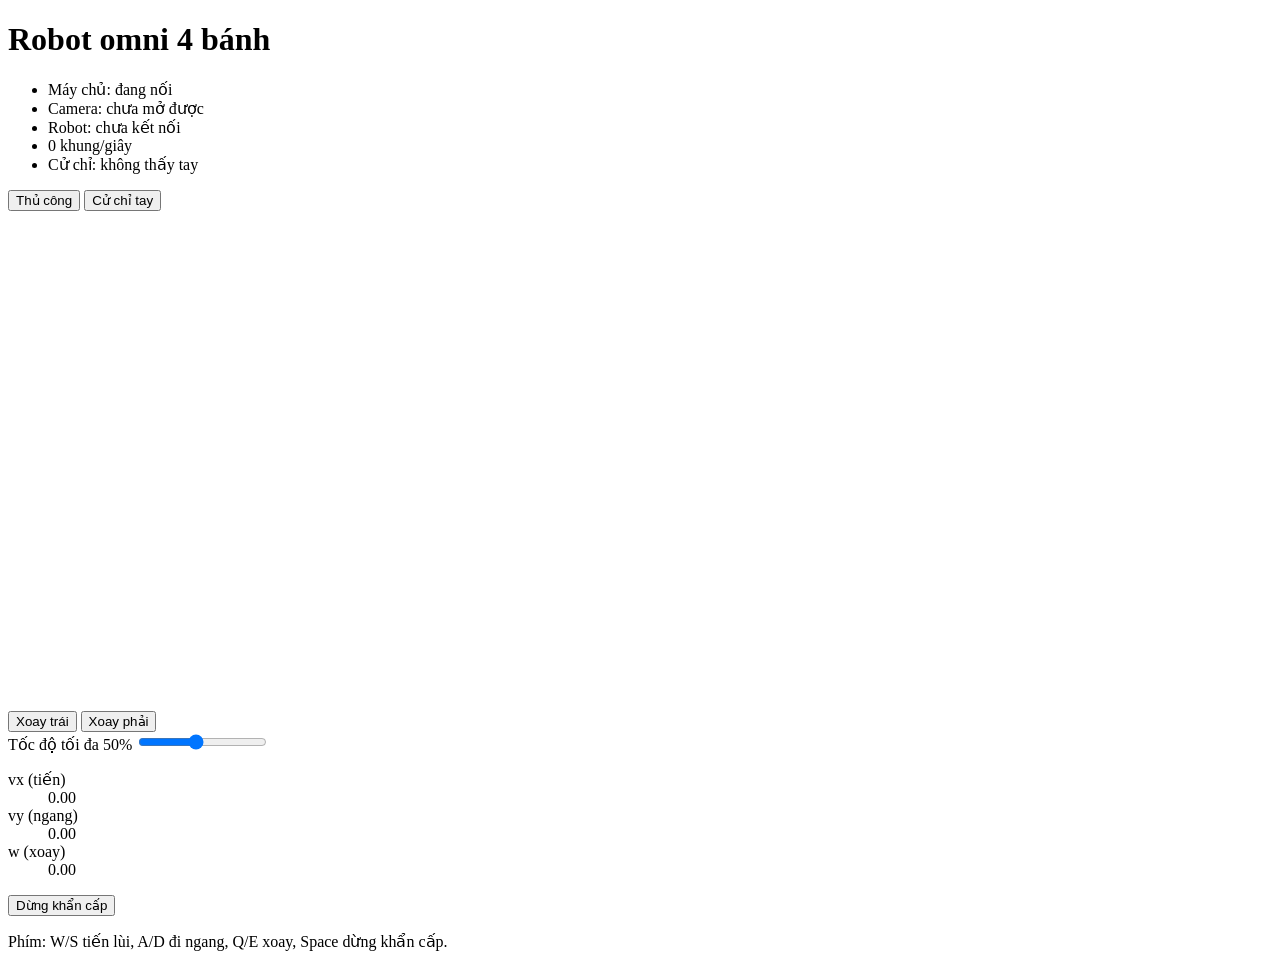
==== web/static/index.html @ d6aab1d5 "web: run gesture AI on every frame and show it on the dashboard process_frame() now detects the hand" ====
<!doctype html>
<html lang="vi">
<head>
  <meta charset="utf-8">
  <meta name="viewport" content="width=device-width, initial-scale=1">
  <title>Điều khiển robot omni</title>
  <link rel="stylesheet" href="/static/style.css">
</head>
<body>
  <header class="bar">
    <h1>Robot omni 4 bánh</h1>
    <ul class="chips" aria-label="Trạng thái kết nối">
      <li id="chip-link" data-ok="false">Máy chủ: đang nối</li>
      <li id="chip-camera" data-ok="false">Camera: chưa mở được</li>
      <li id="chip-robot" data-ok="false">Robot: chưa kết nối</li>
      <li id="chip-fps" data-ok="false">0 khung/giây</li>
      <li id="chip-gesture" data-ok="false">Cử chỉ: không thấy tay</li>
    </ul>
    <div class="seg" role="group" aria-label="Chế độ điều khiển">
      <button id="mode-manual" aria-pressed="true">Thủ công</button>
      <button id="mode-gesture" aria-pressed="false">Cử chỉ tay</button>
    </div>
  </header>

  <main class="layout">
    <section class="view">
      <canvas id="view" width="640" height="480" aria-label="Hình từ camera laptop"></canvas>
      <p id="hint" class="hint"></p>
    </section>

    <aside class="controls">
      <div id="pad" class="pad" aria-label="Cần điều khiển: kéo lên để tiến, sang ngang để đi ngang">
        <div id="knob" class="knob"></div>
      </div>

      <div class="rot">
        <button id="rot-l">Xoay trái</button>
        <button id="rot-r">Xoay phải</button>
      </div>

      <label class="speed">
        <span>Tốc độ tối đa <output id="speed-out">50%</output></span>
        <input id="speed" type="range" min="10" max="100" value="50">
      </label>

      <dl class="readout" aria-label="Lệnh hiện tại">
        <div><dt>vx (tiến)</dt><dd id="r-vx">0.00</dd></div>
        <div><dt>vy (ngang)</dt><dd id="r-vy">0.00</dd></div>
        <div><dt>w (xoay)</dt><dd id="r-w">0.00</dd></div>
      </dl>

      <button id="estop" class="estop" aria-pressed="false">Dừng khẩn cấp</button>
      <p class="keys">Phím: W/S tiến lùi, A/D đi ngang, Q/E xoay, Space dừng khẩn cấp.</p>
    </aside>
  </main>

  <script src="/static/dashboard.js"></script>
</body>
</html>
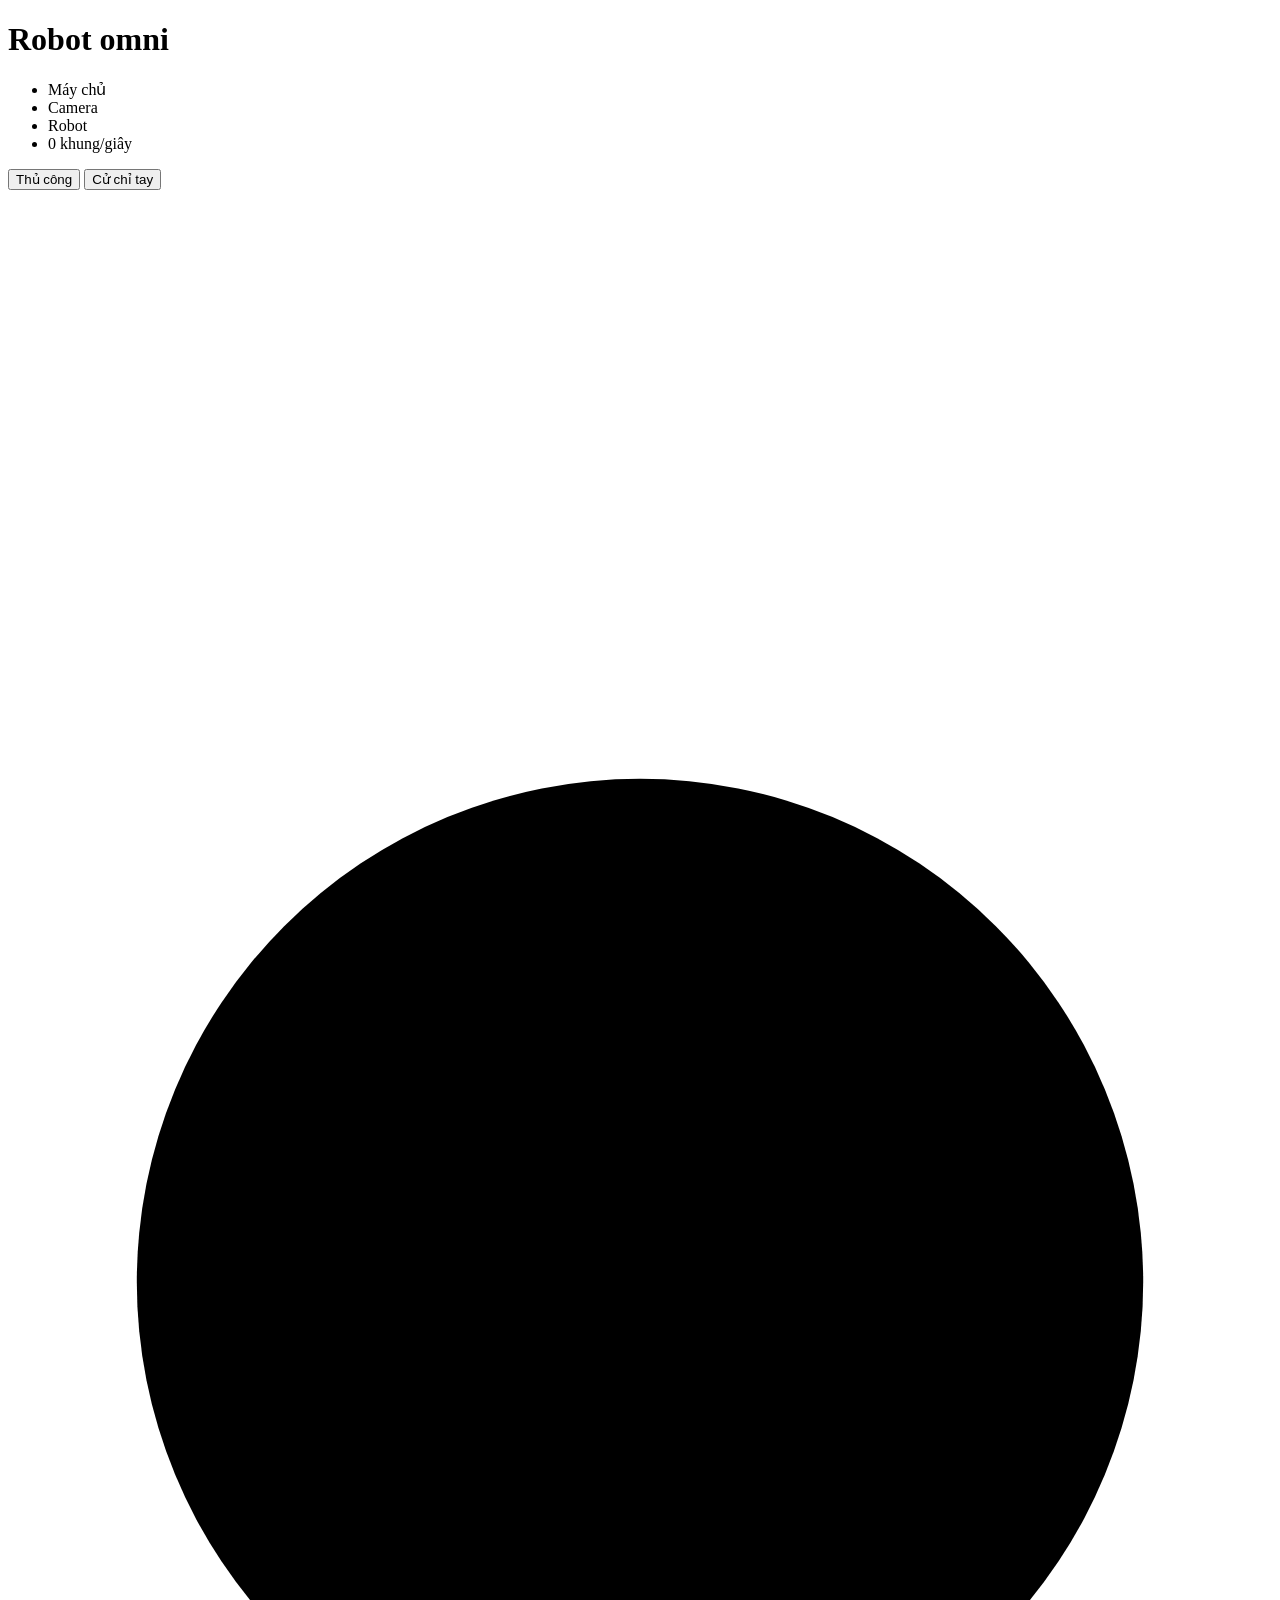
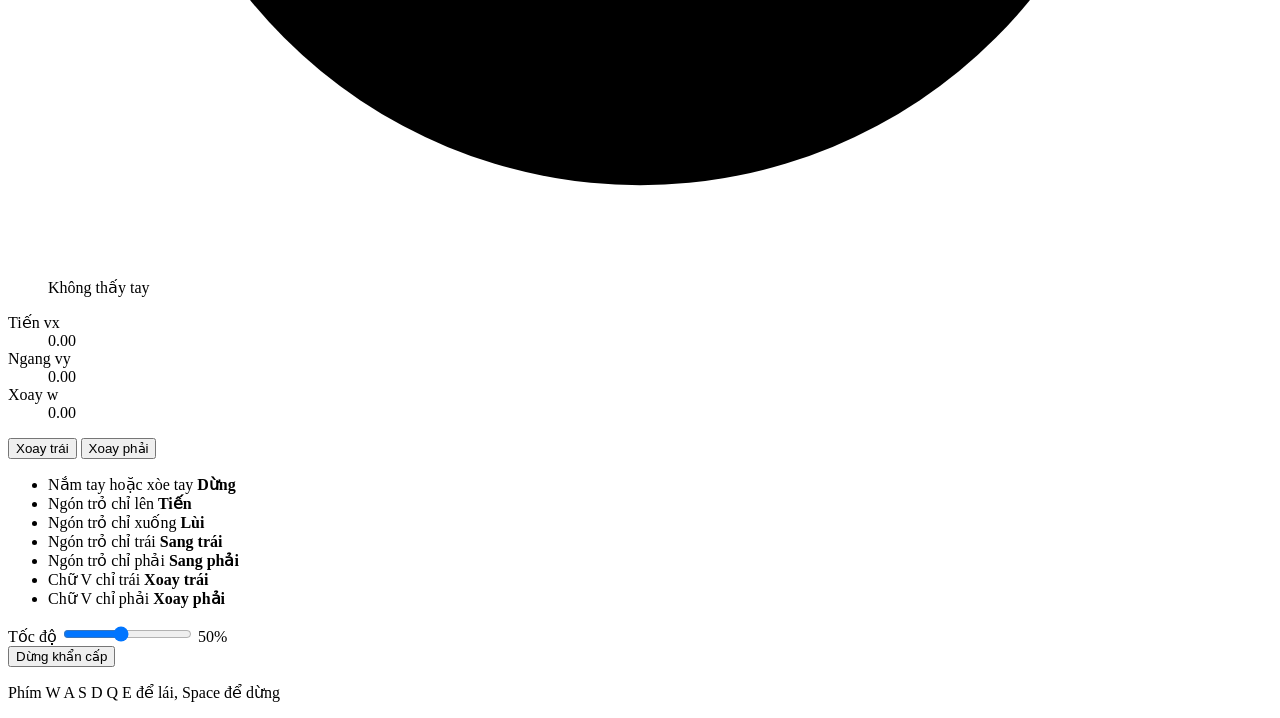
==== commit e48c1d47: "web: real-time telemetry and single-screen dashboard redesign Telemetry - Command values reached the" ====
--- a/web/static/index.html
+++ b/web/static/index.html
@@ -3,57 +3,95 @@
 <head>
   <meta charset="utf-8">
   <meta name="viewport" content="width=device-width, initial-scale=1">
-  <title>Điều khiển robot omni</title>
+  <title>Robot omni</title>
+  <link rel="preconnect" href="https://fonts.googleapis.com">
+  <link rel="preconnect" href="https://fonts.gstatic.com" crossorigin>
+  <link rel="stylesheet" href="https://fonts.googleapis.com/css2?family=Be+Vietnam+Pro:wght@400;500;700&display=swap">
   <link rel="stylesheet" href="/static/style.css">
 </head>
-<body>
-  <header class="bar">
-    <h1>Robot omni 4 bánh</h1>
-    <ul class="chips" aria-label="Trạng thái kết nối">
-      <li id="chip-link" data-ok="false">Máy chủ: đang nối</li>
-      <li id="chip-camera" data-ok="false">Camera: chưa mở được</li>
-      <li id="chip-robot" data-ok="false">Robot: chưa kết nối</li>
-      <li id="chip-fps" data-ok="false">0 khung/giây</li>
-      <li id="chip-gesture" data-ok="false">Cử chỉ: không thấy tay</li>
+<body data-mode="manual">
+  <header class="top">
+    <h1>Robot omni</h1>
+    <ul class="status" aria-label="Trạng thái kết nối">
+      <li id="st-link" data-ok="false">Máy chủ</li>
+      <li id="st-camera" data-ok="false">Camera</li>
+      <li id="st-robot" data-ok="false">Robot</li>
+      <li id="st-fps" data-ok="false">0 khung/giây</li>
     </ul>
-    <div class="seg" role="group" aria-label="Chế độ điều khiển">
+    <div class="mode" role="group" aria-label="Chế độ điều khiển">
       <button id="mode-manual" aria-pressed="true">Thủ công</button>
       <button id="mode-gesture" aria-pressed="false">Cử chỉ tay</button>
     </div>
   </header>
 
-  <main class="layout">
-    <section class="view">
+  <main class="console">
+    <section class="screen">
       <canvas id="view" width="640" height="480" aria-label="Hình từ camera laptop"></canvas>
       <p id="hint" class="hint"></p>
     </section>
 
-    <aside class="controls">
-      <div id="pad" class="pad" aria-label="Cần điều khiển: kéo lên để tiến, sang ngang để đi ngang">
-        <div id="knob" class="knob"></div>
+    <aside class="panel">
+      <figure class="motion" aria-label="Hướng di chuyển robot đang nhận">
+        <svg viewBox="-100 -100 200 200" aria-hidden="true">
+          <defs>
+            <marker id="head" viewBox="0 0 10 10" refX="7" refY="5" markerWidth="5" markerHeight="5" orient="auto">
+              <path d="M0 0 L10 5 L0 10 z" class="head"/>
+            </marker>
+          </defs>
+          <circle r="85" class="ring"/>
+          <g class="robot">
+            <rect x="-34" y="-34" width="68" height="68" rx="6" class="body"/>
+            <path d="M-10 -24 L0 -34 L10 -24" class="nose"/>
+            <rect x="-9" y="-4" width="18" height="8" rx="2" class="wheel" transform="translate(-34 -34) rotate(45)"/>
+            <rect x="-9" y="-4" width="18" height="8" rx="2" class="wheel" transform="translate(34 -34) rotate(-45)"/>
+            <rect x="-9" y="-4" width="18" height="8" rx="2" class="wheel" transform="translate(-34 34) rotate(-45)"/>
+            <rect x="-9" y="-4" width="18" height="8" rx="2" class="wheel" transform="translate(34 34) rotate(45)"/>
+          </g>
+          <path id="arc" class="arc" marker-end="url(#head)"/>
+          <line id="vec" x1="0" y1="0" x2="0" y2="0" class="vec" marker-end="url(#head)"/>
+        </svg>
+        <figcaption id="gesture-now">Không thấy tay</figcaption>
+      </figure>
+
+      <dl class="readout" aria-label="Lệnh robot đang nhận">
+        <div><dt>Tiến <span>vx</span></dt><dd id="r-vx">0.00</dd></div>
+        <div><dt>Ngang <span>vy</span></dt><dd id="r-vy">0.00</dd></div>
+        <div><dt>Xoay <span>w</span></dt><dd id="r-w">0.00</dd></div>
+      </dl>
+
+      <div class="input">
+        <div class="drive manual-only">
+          <div id="pad" class="pad" aria-label="Cần điều khiển: kéo lên để tiến, sang ngang để đi ngang">
+            <div id="knob" class="knob"></div>
+          </div>
+          <div class="rot">
+            <button id="rot-l">Xoay trái</button>
+            <button id="rot-r">Xoay phải</button>
+          </div>
+        </div>
+
+        <ul class="gestures gesture-only" aria-label="Bảng cử chỉ">
+          <li data-g="fist palm">Nắm tay hoặc xòe tay <b>Dừng</b></li>
+          <li data-g="point_up">Ngón trỏ chỉ lên <b>Tiến</b></li>
+          <li data-g="point_down">Ngón trỏ chỉ xuống <b>Lùi</b></li>
+          <li data-g="point_left">Ngón trỏ chỉ trái <b>Sang trái</b></li>
+          <li data-g="point_right">Ngón trỏ chỉ phải <b>Sang phải</b></li>
+          <li data-g="v_left">Chữ V chỉ trái <b>Xoay trái</b></li>
+          <li data-g="v_right">Chữ V chỉ phải <b>Xoay phải</b></li>
+        </ul>
+
+        <label class="speed manual-only">
+          <span>Tốc độ</span>
+          <input id="speed" type="range" min="10" max="100" value="50">
+          <output id="speed-out">50%</output>
+        </label>
       </div>
 
-      <div class="rot">
-        <button id="rot-l">Xoay trái</button>
-        <button id="rot-r">Xoay phải</button>
-      </div>
-
-      <label class="speed">
-        <span>Tốc độ tối đa <output id="speed-out">50%</output></span>
-        <input id="speed" type="range" min="10" max="100" value="50">
-      </label>
-
-      <dl class="readout" aria-label="Lệnh hiện tại">
-        <div><dt>vx (tiến)</dt><dd id="r-vx">0.00</dd></div>
-        <div><dt>vy (ngang)</dt><dd id="r-vy">0.00</dd></div>
-        <div><dt>w (xoay)</dt><dd id="r-w">0.00</dd></div>
-      </dl>
-
       <button id="estop" class="estop" aria-pressed="false">Dừng khẩn cấp</button>
-      <p class="keys">Phím: W/S tiến lùi, A/D đi ngang, Q/E xoay, Space dừng khẩn cấp.</p>
+      <p class="keys manual-only">Phím W A S D Q E để lái, Space để dừng</p>
     </aside>
   </main>
 
   <script src="/static/dashboard.js"></script>
 </body>
-</html>+</html>
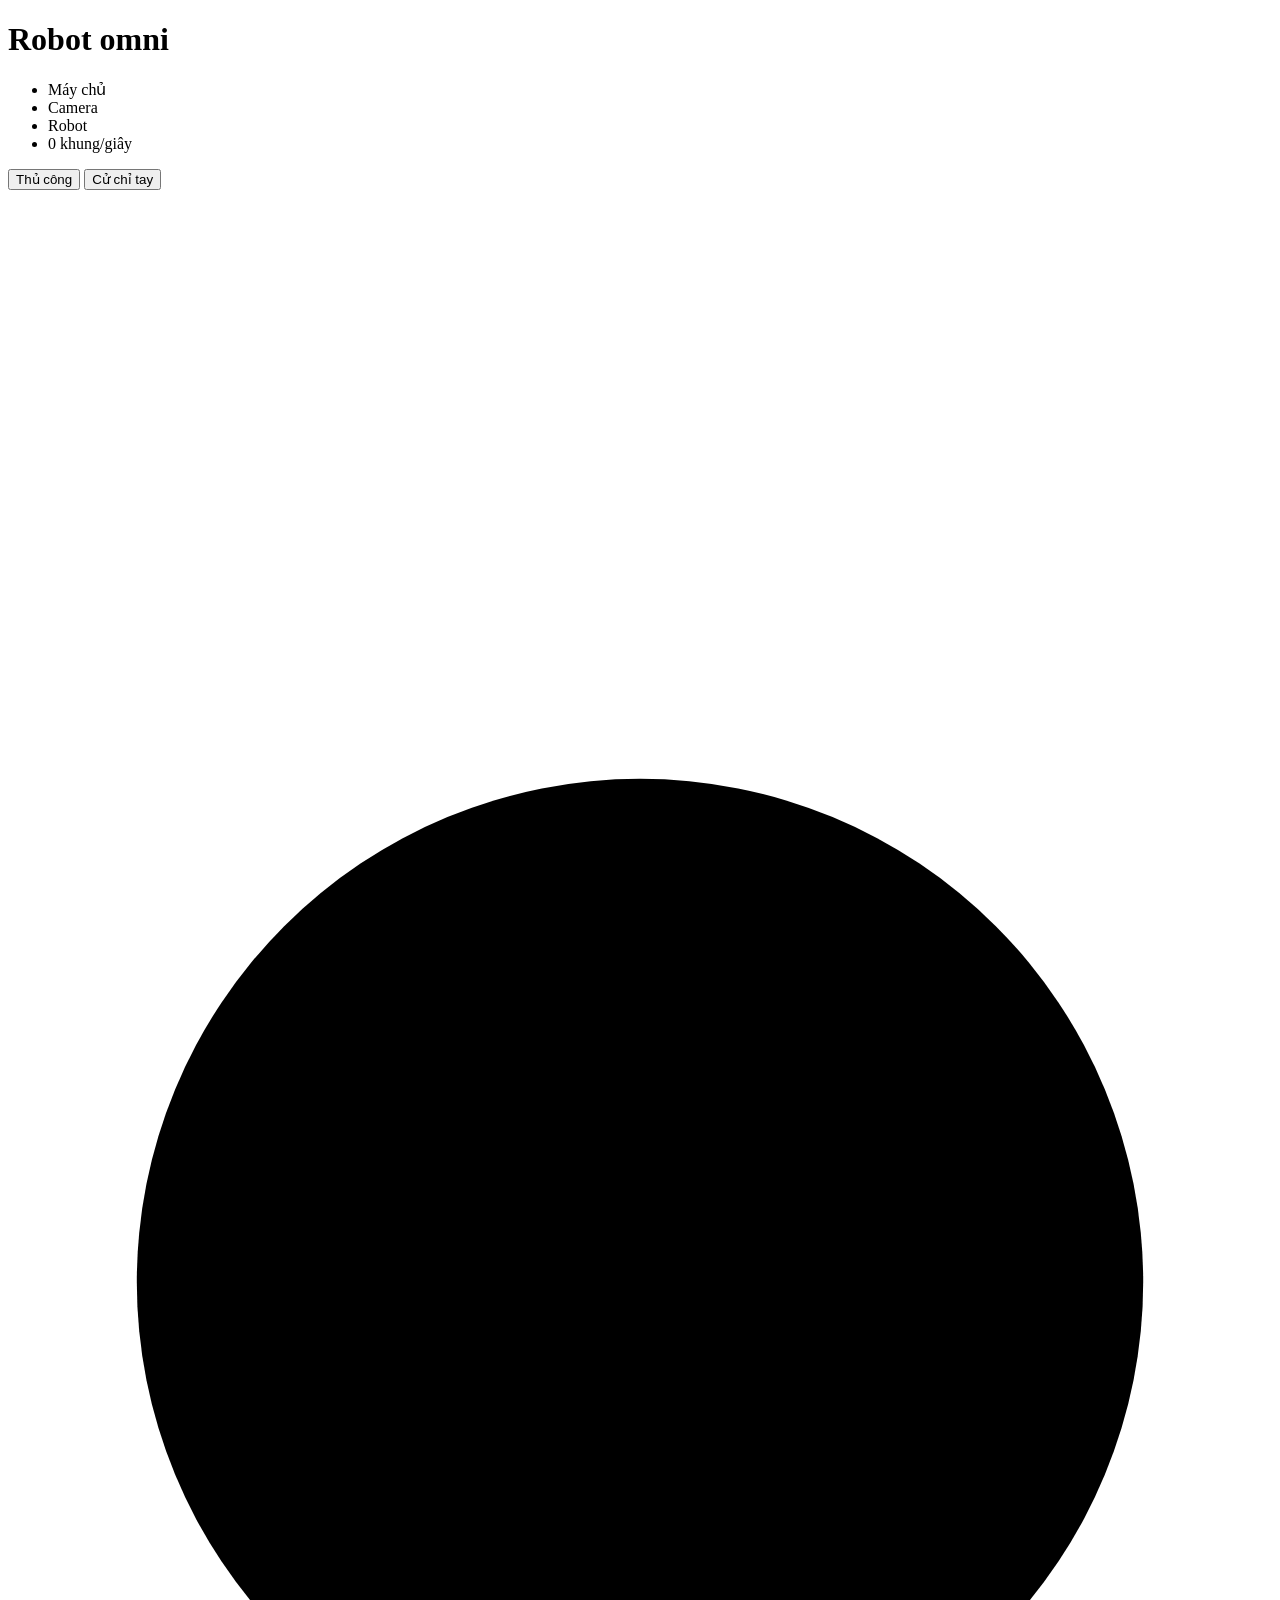
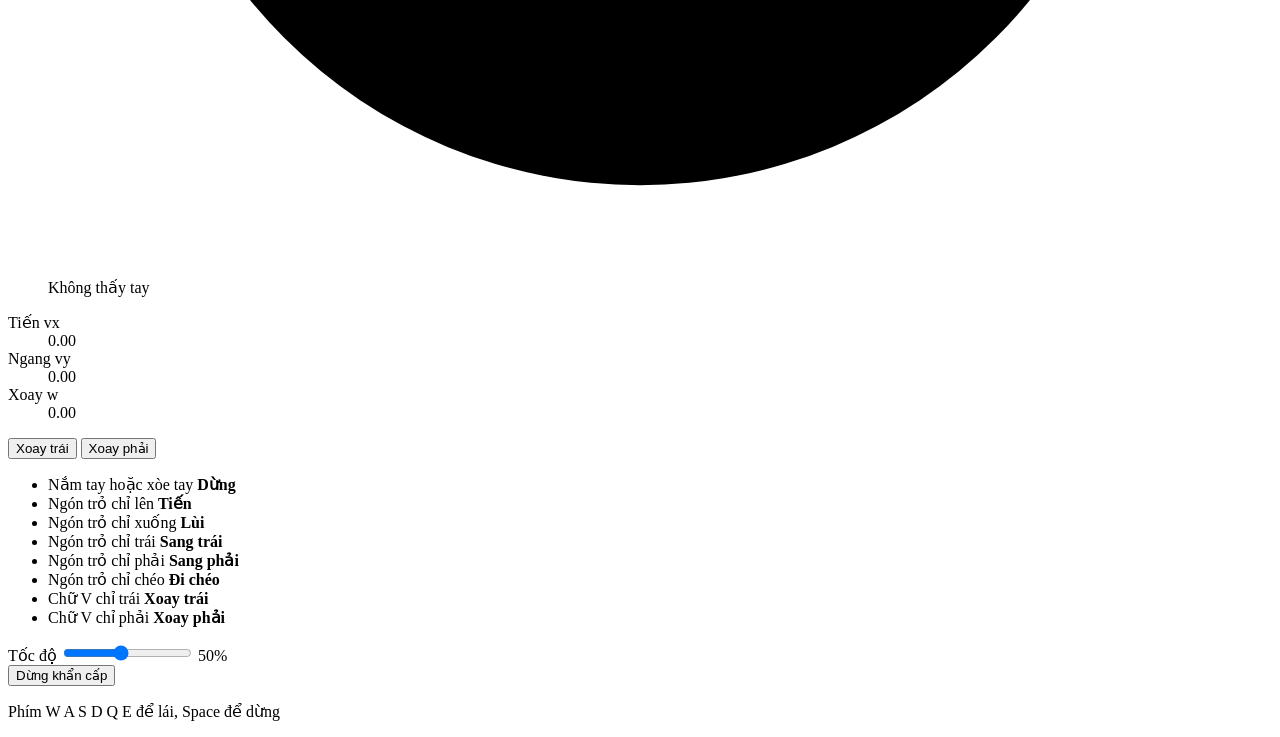
==== commit 287aa14f: "ai: recognise 8 pointing directions for diagonal moves direction() used the dominant axis, so pointi" ====
--- a/web/static/index.html
+++ b/web/static/index.html
@@ -76,6 +76,7 @@
           <li data-g="point_down">Ngón trỏ chỉ xuống <b>Lùi</b></li>
           <li data-g="point_left">Ngón trỏ chỉ trái <b>Sang trái</b></li>
           <li data-g="point_right">Ngón trỏ chỉ phải <b>Sang phải</b></li>
+          <li data-g="point_up_left point_up_right point_down_left point_down_right">Ngón trỏ chỉ chéo <b>Đi chéo</b></li>
           <li data-g="v_left">Chữ V chỉ trái <b>Xoay trái</b></li>
           <li data-g="v_right">Chữ V chỉ phải <b>Xoay phải</b></li>
         </ul>
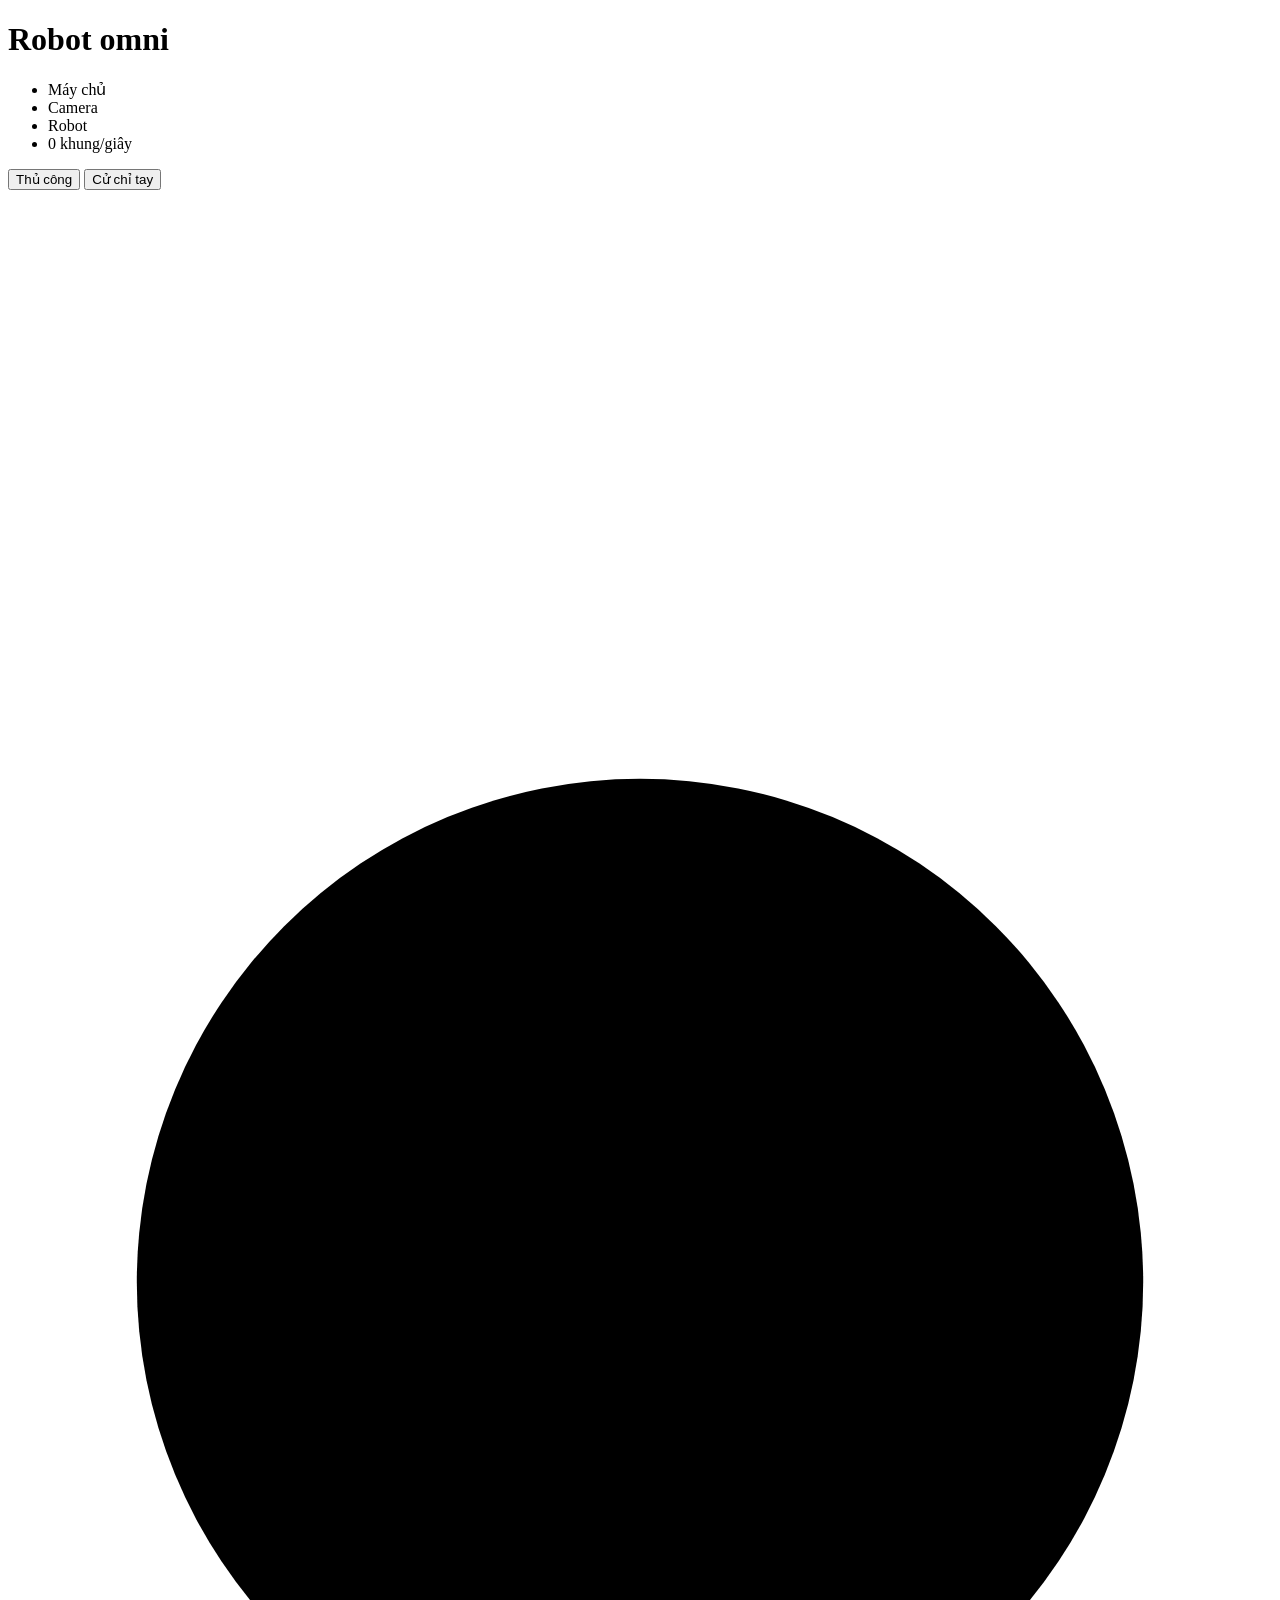
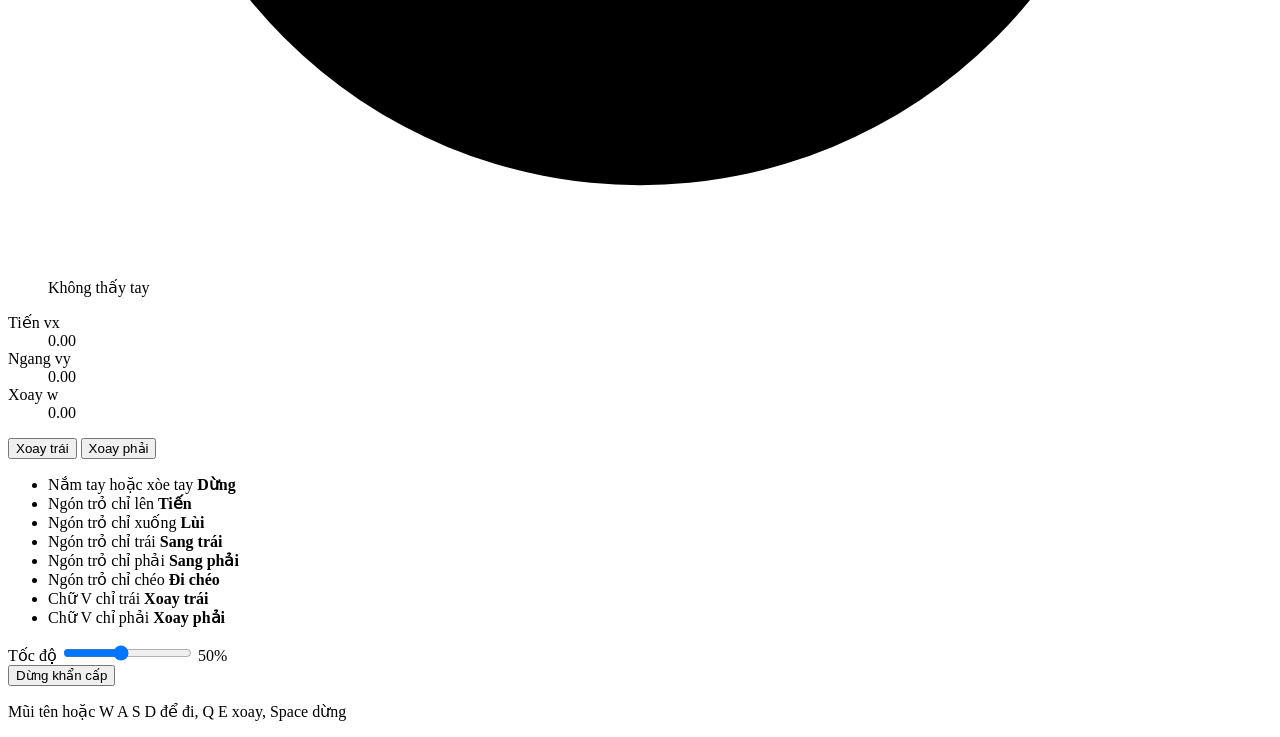
==== commit 317c1e56: "web: update keyboard hint Mention the arrow keys in the control hint.  Co-Authored-By: Claude Opus 5" ====
--- a/web/static/index.html
+++ b/web/static/index.html
@@ -89,7 +89,7 @@
       </div>
 
       <button id="estop" class="estop" aria-pressed="false">Dừng khẩn cấp</button>
-      <p class="keys manual-only">Phím W A S D Q E để lái, Space để dừng</p>
+      <p class="keys manual-only">Mũi tên hoặc W A S D để đi, Q E xoay, Space dừng</p>
     </aside>
   </main>
 
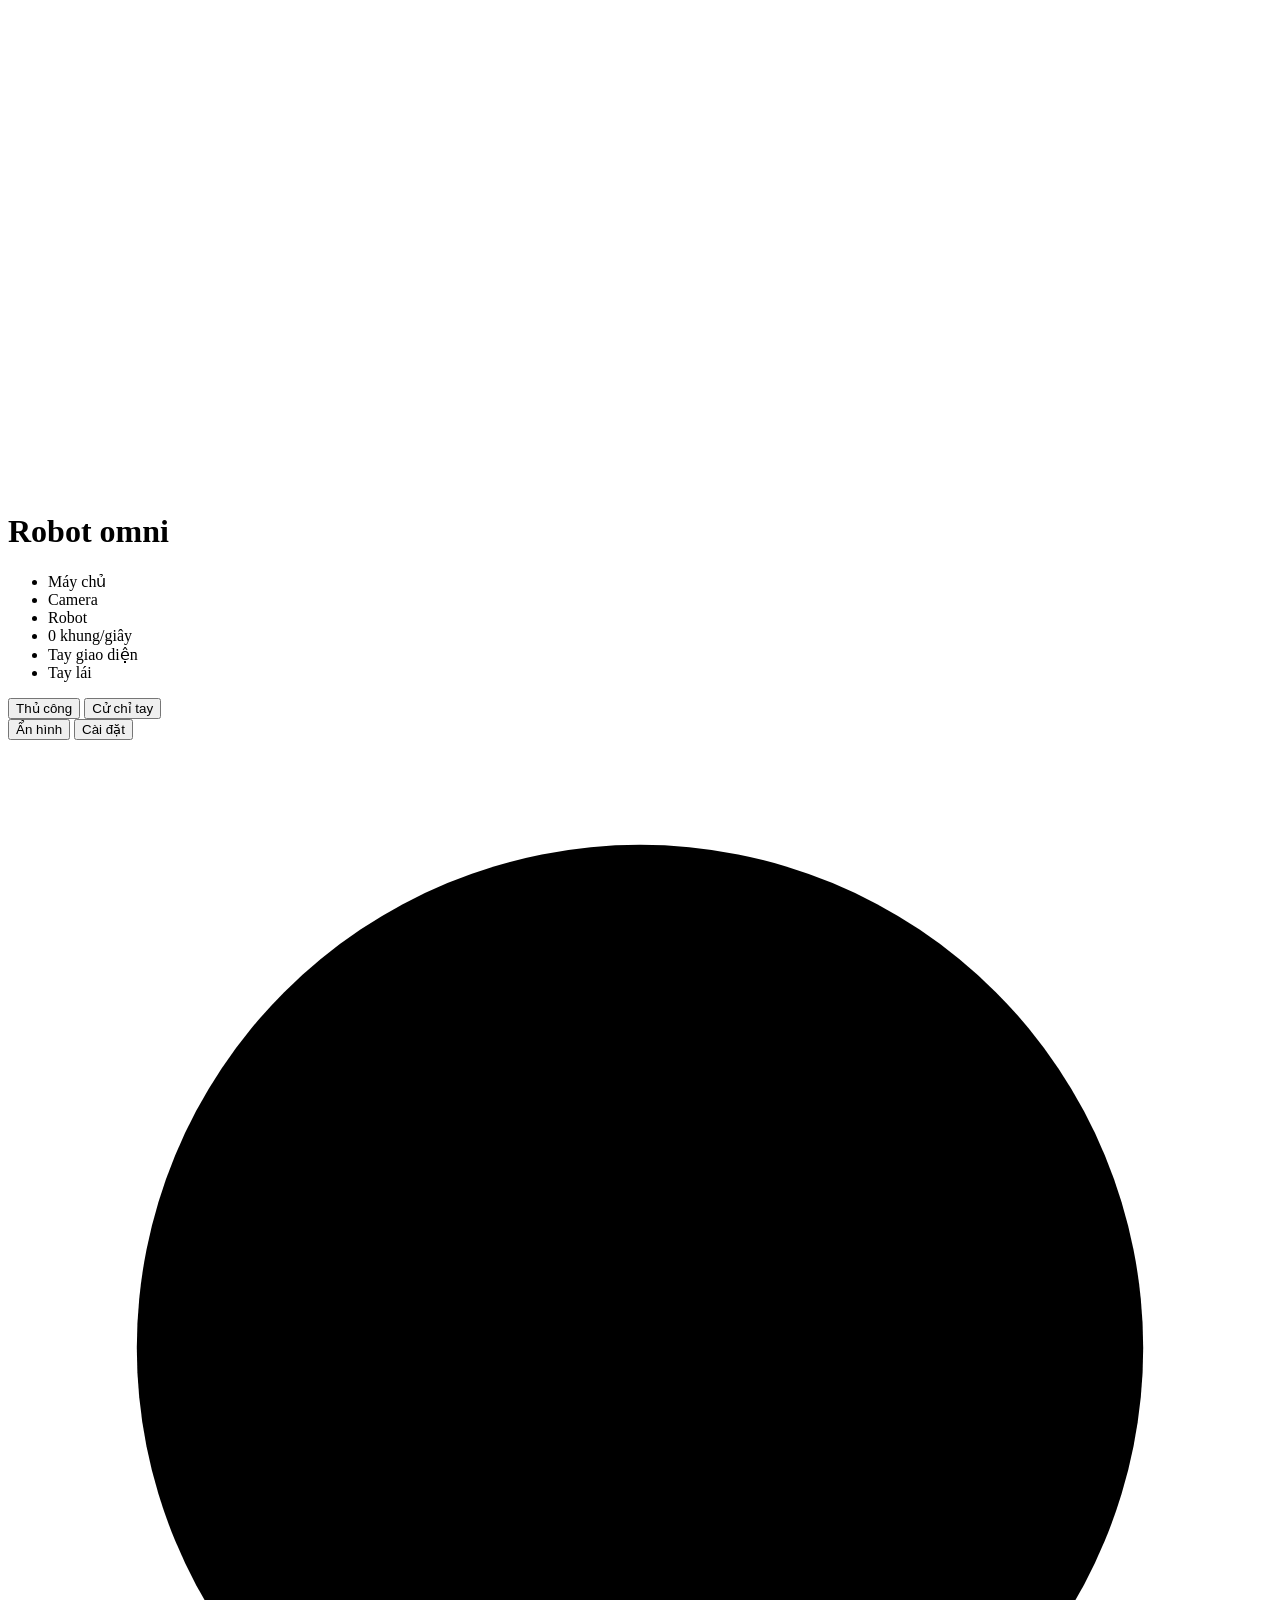
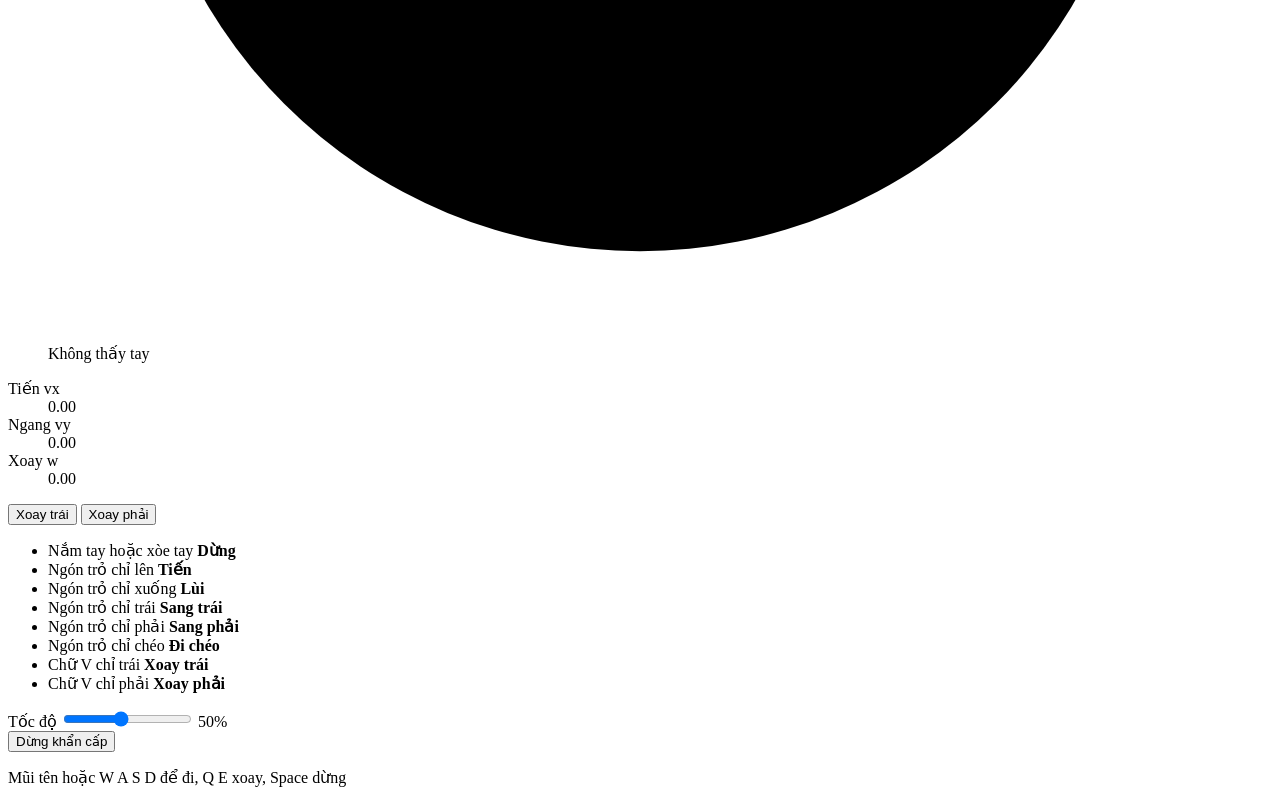
==== commit 3a65af55: "web: control the dashboard with the dominant hand handcursor.js turns the 'cursor' messages into mou" ====
--- a/web/static/index.html
+++ b/web/static/index.html
@@ -10,23 +10,31 @@
   <link rel="stylesheet" href="/static/style.css">
 </head>
 <body data-mode="manual">
+  <!-- Hình camera phủ cả cửa sổ, nằm ngoài .screen để không bị lớp xếp chồng của .screen che mặt nạ -->
+  <canvas id="view" width="640" height="480" aria-label="Hình từ camera laptop"></canvas>
+
   <header class="top">
     <h1>Robot omni</h1>
     <ul class="status" aria-label="Trạng thái kết nối">
-      <li id="st-link" data-ok="false">Máy chủ</li>
-      <li id="st-camera" data-ok="false">Camera</li>
-      <li id="st-robot" data-ok="false">Robot</li>
-      <li id="st-fps" data-ok="false">0 khung/giây</li>
+      <li id="st-link" data-hand="info" data-ok="false">Máy chủ</li>
+      <li id="st-camera" data-hand="info" data-ok="false">Camera</li>
+      <li id="st-robot" data-hand="info" data-ok="false">Robot</li>
+      <li id="st-fps" data-hand="info" data-ok="false">0 khung/giây</li>
+      <li id="st-hand-ui" data-hand="info" data-ok="false">Tay giao diện</li>
+      <li id="st-hand-drive" data-hand="info" data-ok="false">Tay lái</li>
     </ul>
     <div class="mode" role="group" aria-label="Chế độ điều khiển">
-      <button id="mode-manual" aria-pressed="true">Thủ công</button>
-      <button id="mode-gesture" aria-pressed="false">Cử chỉ tay</button>
+      <button id="mode-manual" data-hand="button" aria-pressed="true">Thủ công</button>
+      <button id="mode-gesture" data-hand="button" aria-pressed="false">Cử chỉ tay</button>
+    </div>
+    <div class="tools" role="group" aria-label="Công cụ">
+      <button id="toggle-video" data-hand="button" aria-pressed="false">Ẩn hình</button>
+      <button id="open-settings" data-hand="button" aria-pressed="false">Cài đặt</button>
     </div>
   </header>
 
   <main class="console">
     <section class="screen">
-      <canvas id="view" width="640" height="480" aria-label="Hình từ camera laptop"></canvas>
       <p id="hint" class="hint"></p>
     </section>
 
@@ -61,12 +69,12 @@
 
       <div class="input">
         <div class="drive manual-only">
-          <div id="pad" class="pad" aria-label="Cần điều khiển: kéo lên để tiến, sang ngang để đi ngang">
+          <div id="pad" class="pad" data-hand="pad" aria-label="Cần điều khiển: kéo lên để tiến, sang ngang để đi ngang">
             <div id="knob" class="knob"></div>
           </div>
           <div class="rot">
-            <button id="rot-l">Xoay trái</button>
-            <button id="rot-r">Xoay phải</button>
+            <button id="rot-l" data-hand="hold">Xoay trái</button>
+            <button id="rot-r" data-hand="hold">Xoay phải</button>
           </div>
         </div>
 
@@ -81,18 +89,52 @@
           <li data-g="v_right">Chữ V chỉ phải <b>Xoay phải</b></li>
         </ul>
 
-        <label class="speed manual-only">
+        <label class="speed">
           <span>Tốc độ</span>
-          <input id="speed" type="range" min="10" max="100" value="50">
+          <input id="speed" data-hand="slider" type="range" min="10" max="100" value="50">
           <output id="speed-out">50%</output>
         </label>
       </div>
 
-      <button id="estop" class="estop" aria-pressed="false">Dừng khẩn cấp</button>
+      <button id="estop" class="estop" data-hand="button" aria-pressed="false">Dừng khẩn cấp</button>
       <p class="keys manual-only">Mũi tên hoặc W A S D để đi, Q E xoay, Space dừng</p>
     </aside>
   </main>
 
+  <div id="settings" class="overlay" hidden>
+    <section class="dialog" role="dialog" aria-label="Cài đặt">
+      <h2>Cài đặt</h2>
+      <div class="row">
+        <span>Tay thuận (điều khiển giao diện)</span>
+        <div class="pair">
+          <button id="dom-right" data-hand="button" aria-pressed="true">Phải</button>
+          <button id="dom-left" data-hand="button" aria-pressed="false">Trái</button>
+        </div>
+      </div>
+      <div class="row">
+        <span>Click bằng giữ yên con trỏ</span>
+        <button id="opt-dwell" class="toggle" data-hand="button" aria-pressed="true">Bật</button>
+      </div>
+      <label class="row">
+        <span>Thời gian giữ yên</span>
+        <input id="dwell-ms" data-hand="slider" type="range" min="400" max="1500" step="100" value="800">
+        <output id="dwell-out">0.8 s</output>
+      </label>
+      <div class="row">
+        <span>Click bằng ngón giữa</span>
+        <button id="opt-two" class="toggle" data-hand="button" aria-pressed="true">Bật</button>
+      </div>
+      <label class="row">
+        <span>Vùng tay hoạt động</span>
+        <input id="region" data-hand="slider" type="range" min="40" max="100" step="5" value="100">
+        <output id="region-out">100%</output>
+      </label>
+      <p class="note">100%: con trỏ nằm đúng đầu ngón tay trên hình. Nhỏ hơn thì tay đi ít hơn, nhưng con trỏ không còn trùng đầu ngón tay.</p>
+      <button id="settings-close" class="close" data-hand="button">Đóng</button>
+    </section>
+  </div>
+
+  <script src="/static/handcursor.js"></script>
   <script src="/static/dashboard.js"></script>
 </body>
 </html>
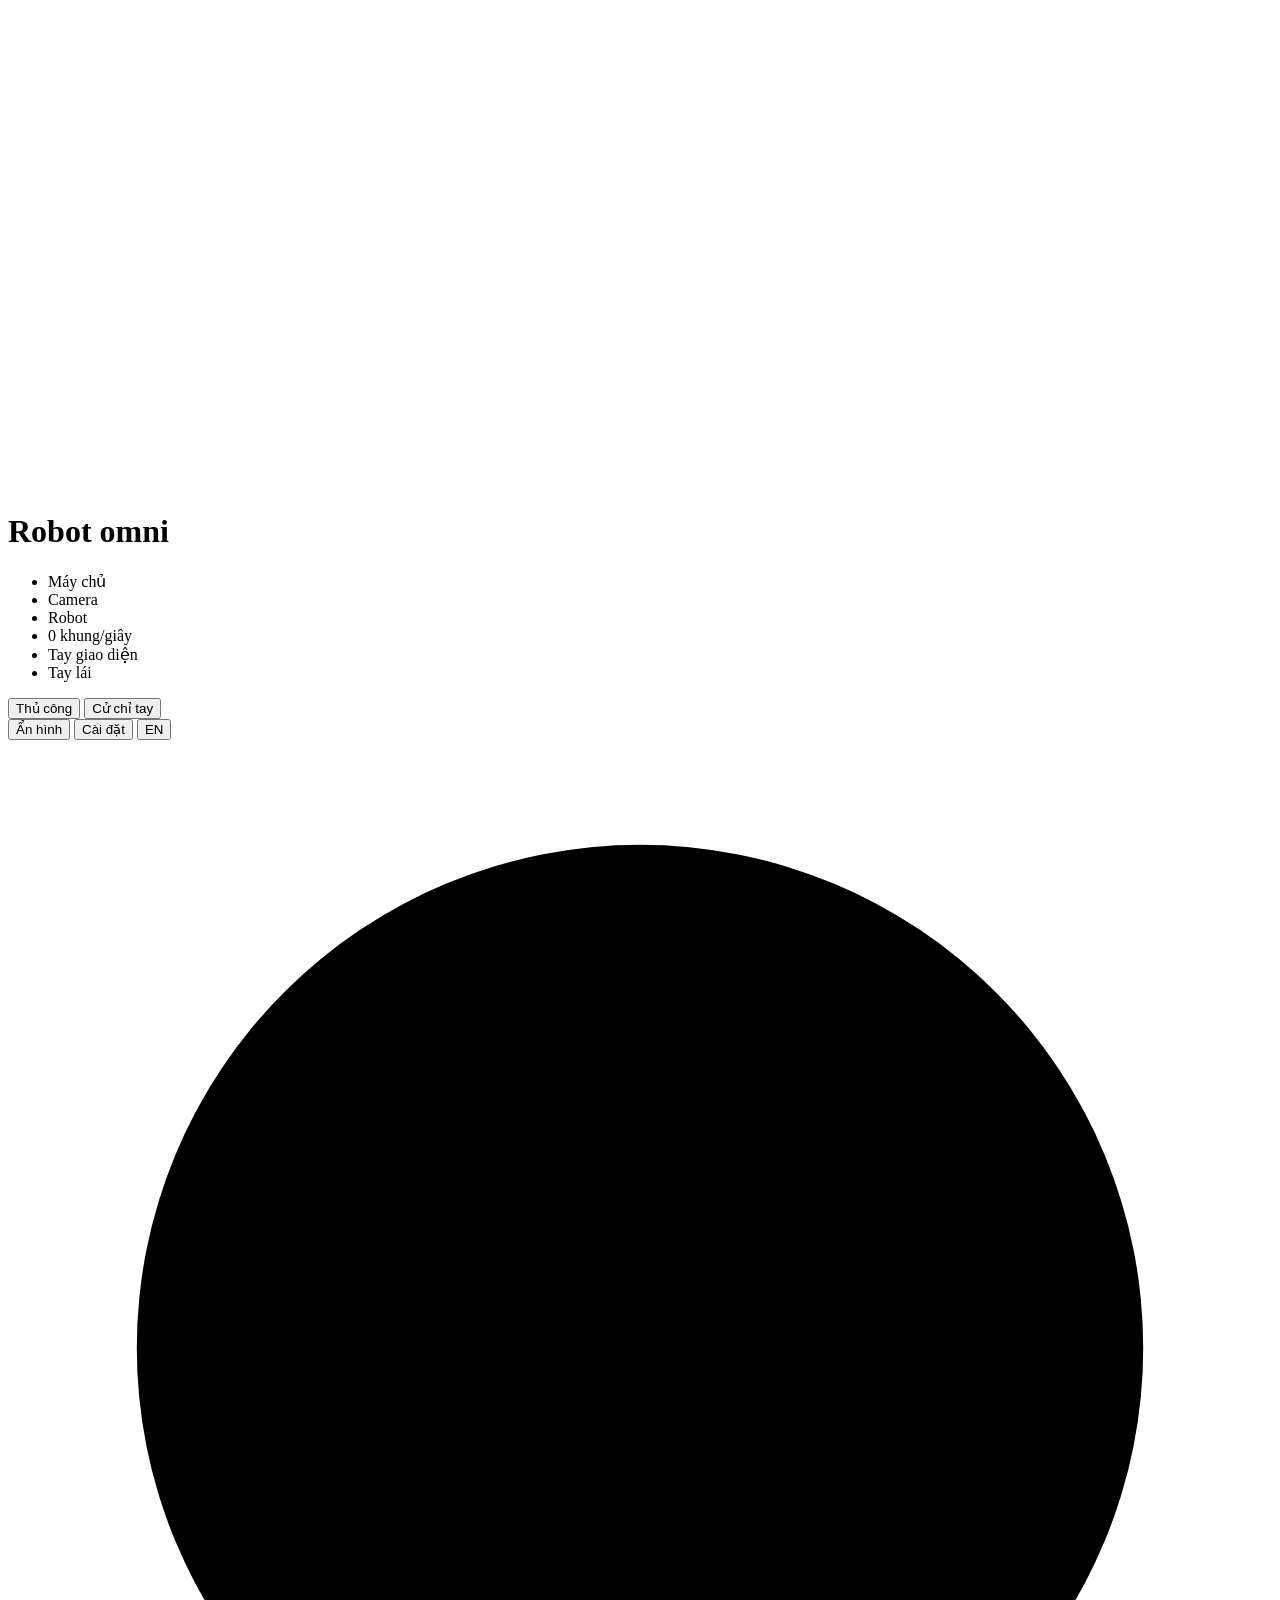
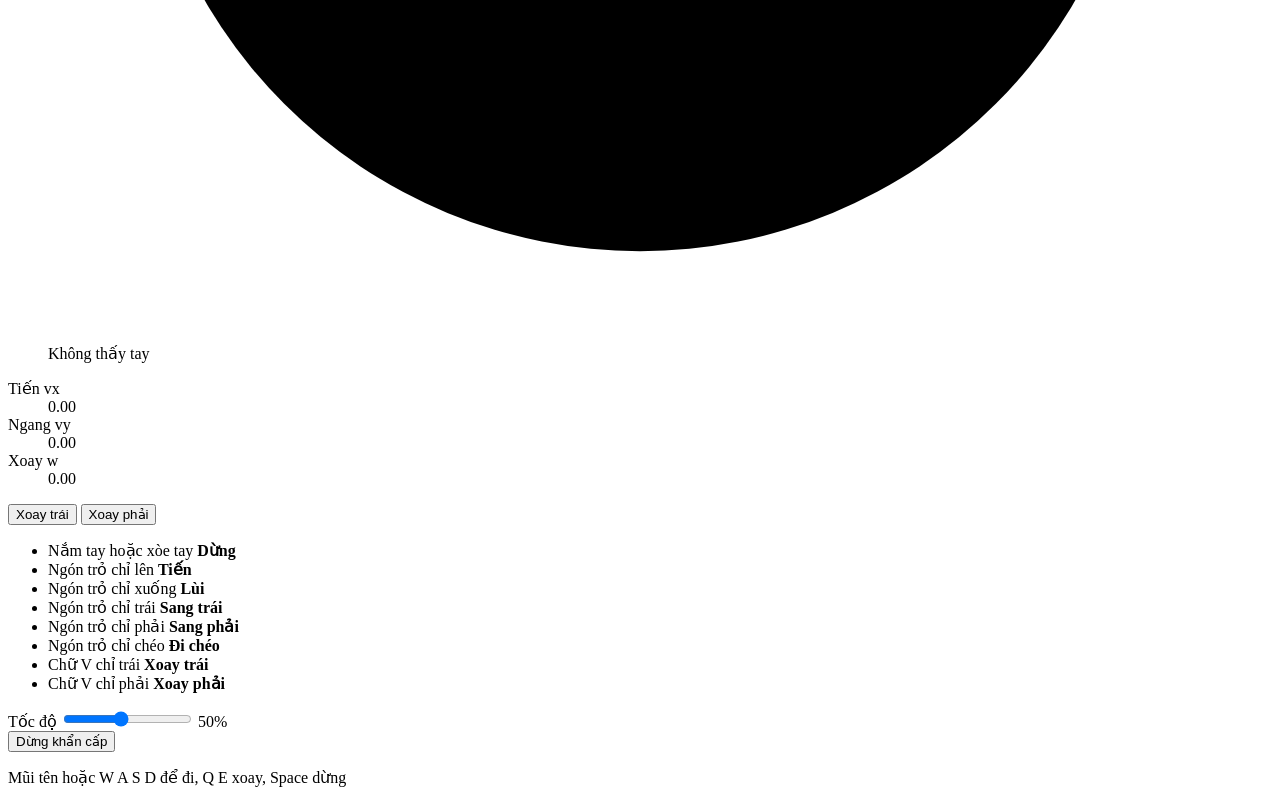
==== commit c1cba340: "web: add English/Vietnamese language switch to the dashboard All visible text moves into web/static/" ====
--- a/web/static/index.html
+++ b/web/static/index.html
@@ -11,25 +11,26 @@
 </head>
 <body data-mode="manual">
   <!-- Hình camera phủ cả cửa sổ, nằm ngoài .screen để không bị lớp xếp chồng của .screen che mặt nạ -->
-  <canvas id="view" width="640" height="480" aria-label="Hình từ camera laptop"></canvas>
+  <canvas id="view" width="640" height="480" aria-label="Hình từ camera laptop" data-i18n-aria="view.aria"></canvas>
 
   <header class="top">
-    <h1>Robot omni</h1>
-    <ul class="status" aria-label="Trạng thái kết nối">
-      <li id="st-link" data-hand="info" data-ok="false">Máy chủ</li>
-      <li id="st-camera" data-hand="info" data-ok="false">Camera</li>
-      <li id="st-robot" data-hand="info" data-ok="false">Robot</li>
+    <h1 data-i18n="title">Robot omni</h1>
+    <ul class="status" aria-label="Trạng thái kết nối" data-i18n-aria="status.aria">
+      <li id="st-link" data-hand="info" data-ok="false" data-i18n="st.link">Máy chủ</li>
+      <li id="st-camera" data-hand="info" data-ok="false" data-i18n="st.camera">Camera</li>
+      <li id="st-robot" data-hand="info" data-ok="false" data-i18n="st.robot">Robot</li>
       <li id="st-fps" data-hand="info" data-ok="false">0 khung/giây</li>
       <li id="st-hand-ui" data-hand="info" data-ok="false">Tay giao diện</li>
       <li id="st-hand-drive" data-hand="info" data-ok="false">Tay lái</li>
     </ul>
-    <div class="mode" role="group" aria-label="Chế độ điều khiển">
-      <button id="mode-manual" data-hand="button" aria-pressed="true">Thủ công</button>
-      <button id="mode-gesture" data-hand="button" aria-pressed="false">Cử chỉ tay</button>
+    <div class="mode" role="group" aria-label="Chế độ điều khiển" data-i18n-aria="mode.aria">
+      <button id="mode-manual" data-hand="button" aria-pressed="true" data-i18n="mode.manual">Thủ công</button>
+      <button id="mode-gesture" data-hand="button" aria-pressed="false" data-i18n="mode.gesture">Cử chỉ tay</button>
     </div>
-    <div class="tools" role="group" aria-label="Công cụ">
+    <div class="tools" role="group" aria-label="Công cụ" data-i18n-aria="tools.aria">
       <button id="toggle-video" data-hand="button" aria-pressed="false">Ẩn hình</button>
-      <button id="open-settings" data-hand="button" aria-pressed="false">Cài đặt</button>
+      <button id="open-settings" data-hand="button" aria-pressed="false" data-i18n="settings">Cài đặt</button>
+      <button id="lang" data-hand="button" data-i18n="lang.button">EN</button>
     </div>
   </header>
 
@@ -39,7 +40,7 @@
     </section>
 
     <aside class="panel">
-      <figure class="motion" aria-label="Hướng di chuyển robot đang nhận">
+      <figure class="motion" aria-label="Hướng di chuyển robot đang nhận" data-i18n-aria="motion.aria">
         <svg viewBox="-100 -100 200 200" aria-hidden="true">
           <defs>
             <marker id="head" viewBox="0 0 10 10" refX="7" refY="5" markerWidth="5" markerHeight="5" orient="auto">
@@ -58,82 +59,83 @@
           <path id="arc" class="arc" marker-end="url(#head)"/>
           <line id="vec" x1="0" y1="0" x2="0" y2="0" class="vec" marker-end="url(#head)"/>
         </svg>
-        <figcaption id="gesture-now">Không thấy tay</figcaption>
+        <figcaption id="gesture-now" data-i18n="nohand">Không thấy tay</figcaption>
       </figure>
 
-      <dl class="readout" aria-label="Lệnh robot đang nhận">
-        <div><dt>Tiến <span>vx</span></dt><dd id="r-vx">0.00</dd></div>
-        <div><dt>Ngang <span>vy</span></dt><dd id="r-vy">0.00</dd></div>
-        <div><dt>Xoay <span>w</span></dt><dd id="r-w">0.00</dd></div>
+      <dl class="readout" aria-label="Lệnh robot đang nhận" data-i18n-aria="readout.aria">
+        <div><dt data-i18n-html="r.vx">Tiến <span>vx</span></dt><dd id="r-vx">0.00</dd></div>
+        <div><dt data-i18n-html="r.vy">Ngang <span>vy</span></dt><dd id="r-vy">0.00</dd></div>
+        <div><dt data-i18n-html="r.w">Xoay <span>w</span></dt><dd id="r-w">0.00</dd></div>
       </dl>
 
       <div class="input">
         <div class="drive manual-only">
-          <div id="pad" class="pad" data-hand="pad" aria-label="Cần điều khiển: kéo lên để tiến, sang ngang để đi ngang">
+          <div id="pad" class="pad" data-hand="pad" aria-label="Cần điều khiển: kéo lên để tiến, sang ngang để đi ngang" data-i18n-aria="pad.aria">
             <div id="knob" class="knob"></div>
           </div>
           <div class="rot">
-            <button id="rot-l" data-hand="hold">Xoay trái</button>
-            <button id="rot-r" data-hand="hold">Xoay phải</button>
+            <button id="rot-l" data-hand="hold" data-i18n="rot.l">Xoay trái</button>
+            <button id="rot-r" data-hand="hold" data-i18n="rot.r">Xoay phải</button>
           </div>
         </div>
 
-        <ul class="gestures gesture-only" aria-label="Bảng cử chỉ">
-          <li data-g="fist palm">Nắm tay hoặc xòe tay <b>Dừng</b></li>
-          <li data-g="point_up">Ngón trỏ chỉ lên <b>Tiến</b></li>
-          <li data-g="point_down">Ngón trỏ chỉ xuống <b>Lùi</b></li>
-          <li data-g="point_left">Ngón trỏ chỉ trái <b>Sang trái</b></li>
-          <li data-g="point_right">Ngón trỏ chỉ phải <b>Sang phải</b></li>
-          <li data-g="point_up_left point_up_right point_down_left point_down_right">Ngón trỏ chỉ chéo <b>Đi chéo</b></li>
-          <li data-g="v_left">Chữ V chỉ trái <b>Xoay trái</b></li>
-          <li data-g="v_right">Chữ V chỉ phải <b>Xoay phải</b></li>
+        <ul class="gestures gesture-only" aria-label="Bảng cử chỉ" data-i18n-aria="gestures.aria">
+          <li data-g="fist palm" data-i18n-html="g.stop">Nắm tay hoặc xòe tay <b>Dừng</b></li>
+          <li data-g="point_up" data-i18n-html="g.up">Ngón trỏ chỉ lên <b>Tiến</b></li>
+          <li data-g="point_down" data-i18n-html="g.down">Ngón trỏ chỉ xuống <b>Lùi</b></li>
+          <li data-g="point_left" data-i18n-html="g.left">Ngón trỏ chỉ trái <b>Sang trái</b></li>
+          <li data-g="point_right" data-i18n-html="g.right">Ngón trỏ chỉ phải <b>Sang phải</b></li>
+          <li data-g="point_up_left point_up_right point_down_left point_down_right" data-i18n-html="g.diag">Ngón trỏ chỉ chéo <b>Đi chéo</b></li>
+          <li data-g="v_left" data-i18n-html="g.vleft">Chữ V chỉ trái <b>Xoay trái</b></li>
+          <li data-g="v_right" data-i18n-html="g.vright">Chữ V chỉ phải <b>Xoay phải</b></li>
         </ul>
 
         <label class="speed">
-          <span>Tốc độ</span>
+          <span data-i18n="speed">Tốc độ</span>
           <input id="speed" data-hand="slider" type="range" min="10" max="100" value="50">
           <output id="speed-out">50%</output>
         </label>
       </div>
 
       <button id="estop" class="estop" data-hand="button" aria-pressed="false">Dừng khẩn cấp</button>
-      <p class="keys manual-only">Mũi tên hoặc W A S D để đi, Q E xoay, Space dừng</p>
+      <p class="keys manual-only" data-i18n="keys">Mũi tên hoặc W A S D để đi, Q E xoay, Space dừng</p>
     </aside>
   </main>
 
   <div id="settings" class="overlay" hidden>
-    <section class="dialog" role="dialog" aria-label="Cài đặt">
-      <h2>Cài đặt</h2>
+    <section class="dialog" role="dialog" aria-label="Cài đặt" data-i18n-aria="set.title">
+      <h2 data-i18n="set.title">Cài đặt</h2>
       <div class="row">
-        <span>Tay thuận (điều khiển giao diện)</span>
+        <span data-i18n="set.dominant">Tay thuận (điều khiển giao diện)</span>
         <div class="pair">
-          <button id="dom-right" data-hand="button" aria-pressed="true">Phải</button>
-          <button id="dom-left" data-hand="button" aria-pressed="false">Trái</button>
+          <button id="dom-right" data-hand="button" aria-pressed="true" data-i18n="set.right">Phải</button>
+          <button id="dom-left" data-hand="button" aria-pressed="false" data-i18n="set.left">Trái</button>
         </div>
       </div>
       <div class="row">
-        <span>Click bằng giữ yên con trỏ</span>
+        <span data-i18n="set.dwell">Click bằng giữ yên con trỏ</span>
         <button id="opt-dwell" class="toggle" data-hand="button" aria-pressed="true">Bật</button>
       </div>
       <label class="row">
-        <span>Thời gian giữ yên</span>
+        <span data-i18n="set.dwellms">Thời gian giữ yên</span>
         <input id="dwell-ms" data-hand="slider" type="range" min="400" max="1500" step="100" value="800">
         <output id="dwell-out">0.8 s</output>
       </label>
       <div class="row">
-        <span>Click bằng ngón giữa</span>
+        <span data-i18n="set.two">Click bằng ngón giữa</span>
         <button id="opt-two" class="toggle" data-hand="button" aria-pressed="true">Bật</button>
       </div>
       <label class="row">
-        <span>Vùng tay hoạt động</span>
+        <span data-i18n="set.region">Vùng tay hoạt động</span>
         <input id="region" data-hand="slider" type="range" min="40" max="100" step="5" value="100">
         <output id="region-out">100%</output>
       </label>
-      <p class="note">100%: con trỏ nằm đúng đầu ngón tay trên hình. Nhỏ hơn thì tay đi ít hơn, nhưng con trỏ không còn trùng đầu ngón tay.</p>
-      <button id="settings-close" class="close" data-hand="button">Đóng</button>
+      <p class="note" data-i18n="set.note">100%: con trỏ nằm đúng đầu ngón tay trên hình, riêng sát mép khung camera con trỏ chạy nhanh hơn tay để chạm tới góc màn hình mà tay không phải ra ngoài khung. Nhỏ hơn thì tay đi ít hơn, nhưng con trỏ không còn trùng đầu ngón tay.</p>
+      <button id="settings-close" class="close" data-hand="button" data-i18n="set.close">Đóng</button>
     </section>
   </div>
 
+  <script src="/static/i18n.js"></script>
   <script src="/static/handcursor.js"></script>
   <script src="/static/dashboard.js"></script>
 </body>
